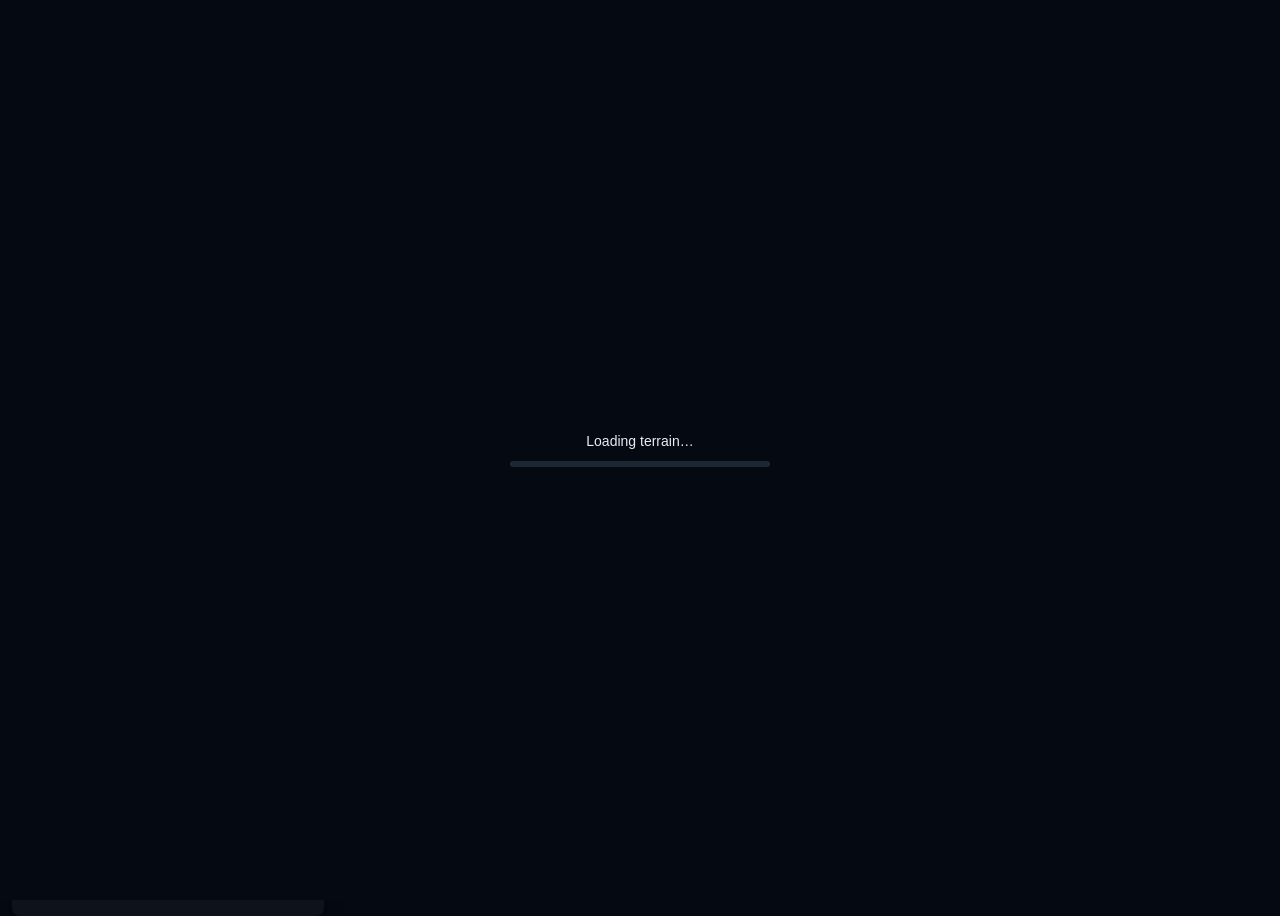
==== Viewer3D_NewLayout/index.html @ d9ae425f "New layout added for the viewer Co-Authored-By: Claude Sonnet 5 <noreply@anthropic.com> Claude-Sessi" ====
<!doctype html>
<html lang="en">
<head>
<meta charset="utf-8">
<meta name="viewport" content="width=device-width, initial-scale=1">
<title>Bathymetry 3D Viewer (New Layout)</title>
<link rel="stylesheet" href="./cesium/Widgets/widgets.css">
<link rel="stylesheet" href="./style.css">
<script>window.CESIUM_BASE_URL = './cesium/';</script>
<script src="./cesium/Cesium.js"></script>
</head>
<body>
  <div id="cesiumContainer"></div>

  <div id="panel">
    <div class="panel-title">Datasets</div>

    <div class="control-group">
      <details class="ds-section" id="dsSection-bathymetry" open>
        <summary>Bathymetry</summary>
        <div id="datasetList-bathymetry" class="ds-section-list"></div>
      </details>

      <details class="ds-section" id="dsSection-backscatter">
        <summary>Backscatter</summary>
        <div class="ds-section-note hint-text">Backscatter is an alternate colouring of a bathymetry dataset's own mesh, not a separate layer -- check a dataset below to show it, then pick Depth/Backscatter colouring.</div>
        <div class="radio-row">
          <label><input type="radio" name="colorMode" value="depth" checked> Depth</label>
          <label><input type="radio" name="colorMode" value="backscatter"> Backscatter</label>
        </div>
        <div id="datasetList-backscatter" class="ds-section-list"></div>
      </details>

      <details class="ds-section" id="dsSection-geophysics">
        <summary>Geophysics</summary>
        <div class="ds-section-note hint-text">Gravity, magnetics, crustal thickness and thermal anomaly grids from GMRT_regional/Geophysics_MGDS, draped on regional terrain for 3D context. Coloured by value, not elevation -- see each layer's legend for units.</div>
        <div id="datasetList-geophysics" class="ds-section-list"></div>
      </details>
    </div>

    <div class="control-group">
      <label>Legend</label>
      <div id="legendList"><div class="legend-empty">Check a dataset to see its colour scale.</div></div>
    </div>

    <div class="control-group">
      <label for="exagSlider">Vertical exaggeration: <span id="exagValue">2.0&times;</span></label>
      <input type="range" id="exagSlider" min="1" max="30" step="0.5" value="2">
    </div>

    <div class="control-group">
      <label><input type="checkbox" id="lightingToggle" checked> Relief shading (sun-lit normals)</label>
    </div>

    <div class="control-group">
      <div class="cam-hint">Drag with the mouse to move the camera: left-drag rotates/orbits, scroll or right-drag zooms, middle-drag (or ctrl+left-drag) tilts. The buttons below do the same thing if you prefer clicking.</div>
      <div class="cam-grid">
        <button id="rotateLeftBtn" title="Rotate left">&#8634;</button>
        <button id="tiltUpBtn" title="Tilt up">&#8593;</button>
        <button id="rotateRightBtn" title="Rotate right">&#8635;</button>
        <button id="zoomInBtn" title="Zoom in">+</button>
        <button id="tiltDownBtn" title="Tilt down">&#8595;</button>
        <button id="zoomOutBtn" title="Zoom out">&minus;</button>
      </div>
    </div>

    <div class="control-group">
      <button id="resetViewBtn">Reset view</button>
    </div>

    <div class="control-group" id="statsBox"></div>

    <div class="control-group" id="pickBox">Click the surface to read depth / backscatter at a point.</div>

    <div class="control-group">
      <label>Cross-section</label>
      <div class="track-buttons cross-section-buttons">
        <button id="crossSectionPickBtn">Pick 2 points</button>
        <button id="crossSectionClearBtn">Clear</button>
      </div>
      <div id="crossSectionStatus" class="hint-text"></div>
      <div class="hint-text">Profiles for every checked layer open in the panel across the bottom of the screen, not here -- see below the 3D view.</div>
    </div>

    <div class="control-group">
      <label>Track points (CSV upload)</label>
      <input type="file" id="trackCsvInput" accept=".csv,text/csv">
      <div class="track-buttons">
        <button id="clearTrackBtn">Clear points</button>
      </div>
      <div id="trackStatus" class="hint-text">Upload a CSV with lat/lon columns (optional name/label column, optional status column -- see legend below). Points snap onto the currently-visible seafloor surface.</div>
      <div id="trackLegend" class="track-legend"></div>
    </div>

    <div class="control-group">
      <label>Export</label>
      <div class="radio-row">
        <label><input type="radio" name="exportFormat" value="color" checked> Colour (picture)</label>
        <label><input type="radio" name="exportFormat" value="elevation"> Elevation (analysis)</label>
      </div>
      <div class="hint-text">"Colour" is an RGBA picture of the mesh (for GIS/visual reference). "Elevation" is a single-band float32 GeoTIFF of real depth/elevation in metres (NaN nodata) -- use this for slope/roughness/terrain analysis. Geophysics layers are skipped in Elevation format (they drape on borrowed terrain, not their own data).</div>
      <div class="radio-row" style="margin-top: 8px;">
        <label><input type="radio" name="exportRegionMode" value="entire" checked> Entire region</label>
        <label><input type="radio" name="exportRegionMode" value="select"> Select region</label>
      </div>
      <div id="exportRegionControls" class="track-buttons cross-section-buttons" style="display: none;">
        <button id="exportDrawRectBtn">Draw rectangle</button>
        <button id="exportClearRectBtn">Clear</button>
      </div>
      <div id="exportRegionStatus" class="hint-text" style="display: none;"></div>
      <button id="exportGeoTiffBtn">Export visible layers as GeoTIFF</button>
      <div id="exportStatus" class="hint-text">Exports a georeferenced 2D GeoTIFF of every checked (and format-eligible) dataset, composited coarse-to-fine. "Select region" drags a rectangle on the map to export just that area.</div>
    </div>
  </div>

  <div id="loading">
    <div id="loadingText">Loading terrain&hellip;</div>
    <div id="loadingBarOuter"><div id="loadingBarInner"></div></div>
  </div>

  <!-- New-layout profile dock: a big, full-width panel across the
       bottom of the screen (not the narrow sidebar) holding one spectrum-
       coloured profile per checked layer, shown once a cross-section is
       picked. See app.js's "Cross-section dock" section. -->
  <div id="crossSectionDock" class="cross-section-dock hidden">
    <div class="dock-header">
      <span class="dock-title">Cross-section profiles</span>
      <div class="dock-header-buttons">
        <button id="crossSectionDownloadCsvBtn" disabled>Download CSV</button>
        <button id="crossSectionDownloadPngBtn" disabled>Download PNG</button>
        <button id="crossSectionDockCloseBtn" title="Close (clears the cross-section)">&times;</button>
      </div>
    </div>
    <div id="crossSectionPlots" class="cross-section-plots-dock"></div>
  </div>

  <script src="./app.js"></script>
</body>
</html>
---- Viewer3D_NewLayout/style.css ----
html, body, #cesiumContainer {
  width: 100%;
  height: 100%;
  margin: 0;
  padding: 0;
  overflow: hidden;
  background: #050912;
  font-family: -apple-system, BlinkMacSystemFont, "Segoe UI", Helvetica, Arial, sans-serif;
}

#panel {
  position: absolute;
  top: 12px;
  left: 12px;
  width: 280px;
  max-height: calc(100vh - 24px);
  overflow-y: auto;
  background: rgba(15, 20, 28, 0.88);
  color: #e8ecf1;
  border-radius: 8px;
  padding: 14px 16px;
  font-size: 13px;
  line-height: 1.4;
  box-shadow: 0 4px 18px rgba(0,0,0,0.4);
  z-index: 10;
}

.panel-title {
  font-size: 14px;
  font-weight: 600;
  margin-bottom: 10px;
  color: #fff;
}

.control-group {
  margin-bottom: 12px;
}

.control-group label {
  display: block;
  margin-bottom: 4px;
  color: #b9c2cc;
}

.radio-row {
  display: flex;
  gap: 14px;
}

.radio-row label {
  display: inline-flex;
  align-items: center;
  gap: 4px;
  color: #e8ecf1;
  margin: 0;
}

select, button {
  width: 100%;
  box-sizing: border-box;
  background: #1c2733;
  color: #e8ecf1;
  border: 1px solid #34424f;
  border-radius: 4px;
  padding: 6px 8px;
  font-size: 13px;
}

button {
  cursor: pointer;
}

button:hover {
  background: #26333f;
}

button:disabled {
  opacity: 0.45;
  cursor: default;
}

button:disabled:hover {
  background: #1c2733;
}

input[type="range"] {
  width: 100%;
}

#statsBox, #pickBox {
  font-size: 12px;
  color: #9aa7b2;
  border-top: 1px solid #2b3742;
  padding-top: 8px;
  white-space: pre-line;
}

.ds-section {
  margin-bottom: 8px;
  border: 1px solid #2b3742;
  border-radius: 6px;
  background: rgba(22, 31, 41, 0.4);
  padding: 0 8px 8px 8px;
}

.ds-section:last-of-type {
  margin-bottom: 0;
}

.ds-section summary {
  cursor: pointer;
  padding: 8px 2px;
  font-size: 13px;
  font-weight: 600;
  color: #e8ecf1;
  list-style: none;
  display: flex;
  align-items: center;
  justify-content: space-between;
}

.ds-section summary::-webkit-details-marker {
  display: none;
}

.ds-section summary::after {
  content: "+";
  color: #7f8b97;
  font-weight: 400;
  font-size: 15px;
}

.ds-section[open] summary::after {
  content: "\2212";
}

.ds-section-note {
  margin-top: 0;
  margin-bottom: 6px;
}

.ds-section-list {
  display: flex;
  flex-direction: column;
  gap: 8px;
}

.ds-section-list:empty::before {
  content: "None yet.";
  font-size: 11px;
  color: #7f8b97;
}

.ds-row {
  background: #161f29;
  border: 1px solid #2b3742;
  border-radius: 5px;
  padding: 6px 8px;
}

.ds-row label {
  display: flex;
  align-items: flex-start;
  gap: 8px;
  margin: 0;
  cursor: pointer;
  color: #e8ecf1;
}

.ds-row input[type="checkbox"] {
  margin-top: 2px;
  flex: none;
}

.ds-label {
  font-size: 13px;
  line-height: 1.3;
}

.ds-meta {
  margin-top: 3px;
  margin-left: 22px;
  font-size: 11px;
  color: #7f8b97;
}

.cam-grid {
  display: grid;
  grid-template-columns: repeat(3, 1fr);
  gap: 6px;
}

.cam-grid button {
  font-size: 16px;
  padding: 6px 0;
}

.cam-hint {
  margin-top: 6px;
  font-size: 11px;
  color: #7f8b97;
  line-height: 1.35;
}

.hint-text {
  margin-top: 6px;
  font-size: 11px;
  color: #7f8b97;
  line-height: 1.35;
}

#legendList {
  display: flex;
  flex-direction: column;
  gap: 10px;
}

.legend-empty {
  font-size: 11px;
  color: #7f8b97;
}

.legend-row {
  background: #161f29;
  border: 1px solid #2b3742;
  border-radius: 5px;
  padding: 6px 8px;
}

.legend-title {
  font-size: 11px;
  color: #b9c2cc;
  margin-bottom: 4px;
  white-space: nowrap;
  overflow: hidden;
  text-overflow: ellipsis;
}

.legend-bar {
  width: 100%;
  height: 12px;
  border-radius: 2px;
  display: block;
}

.legend-labels {
  display: flex;
  justify-content: space-between;
  font-size: 10px;
  color: #7f8b97;
  margin-top: 3px;
}

/* ---- Draggable re-window handles on a legend colorbar (new-layout
   manual colour stretch) -- see buildLegendRow()/getActiveColorWindow() in
   app.js. The canvas always draws the FULL spectrum across the layer's full
   data range; the two handles mark the current [lo, hi] window that's
   actually mapped to colour on the mesh right now, and the dimmed strips
   outside them show what's currently clamped to the end colours. ---- */
.legend-track {
  position: relative;
  margin-top: 2px;
  padding: 7px 0;
  touch-action: none;
}

.legend-dim {
  position: absolute;
  top: 7px;
  height: 12px;
  background: rgba(5, 9, 18, 0.62);
  pointer-events: none;
  border-radius: 2px;
}

.legend-handle {
  position: absolute;
  top: 2px;
  width: 9px;
  height: 22px;
  margin-left: -5px;
  background: #e8ecf1;
  border: 1px solid #0b0b0b;
  border-radius: 3px;
  cursor: ew-resize;
  box-shadow: 0 1px 3px rgba(0,0,0,0.5);
}

.legend-handle:hover,
.legend-handle:focus {
  background: #4aa3ff;
  outline: none;
}

.legend-handle:active {
  background: #ffd400;
}

.legend-window-labels {
  display: flex;
  justify-content: space-between;
  font-size: 10px;
  color: #d3d9df;
  margin-top: 2px;
}

.legend-window-labels span {
  font-variant-numeric: tabular-nums;
}

.legend-reset-row {
  margin-top: 3px;
}

.legend-reset-btn {
  width: auto;
  background: none;
  border: none;
  color: #6fa8e0;
  font-size: 10px;
  padding: 0;
  cursor: pointer;
}

.legend-reset-btn:hover {
  color: #9cc4ee;
  background: none;
  text-decoration: underline;
}

.legend-reset-btn:disabled {
  color: #566370;
  cursor: default;
  text-decoration: none;
}

#trackCsvInput {
  width: 100%;
  box-sizing: border-box;
  background: #1c2733;
  color: #e8ecf1;
  border: 1px solid #34424f;
  border-radius: 4px;
  padding: 5px 6px;
  font-size: 12px;
}

.track-buttons {
  margin-top: 6px;
}

.cross-section-buttons {
  display: flex;
  gap: 6px;
  margin-top: 6px;
}

.cross-section-buttons button {
  flex: 1;
}

#exportGeoTiffBtn {
  margin-top: 8px;
}

/* ---- Cross-section profile dock (new layout): a big, full-width
   panel across the bottom of the screen, not the narrow sidebar -- see
   index.html and app.js's "Cross-section dock" section. ---- */
.cross-section-dock {
  position: absolute;
  left: 0;
  right: 0;
  bottom: 0;
  max-height: 38vh;
  background: rgba(11, 15, 22, 0.94);
  color: #e8ecf1;
  border-top: 1px solid #2b3742;
  box-shadow: 0 -4px 18px rgba(0,0,0,0.45);
  z-index: 15;
  display: flex;
  flex-direction: column;
}

.cross-section-dock.hidden {
  display: none;
}

.dock-header {
  display: flex;
  align-items: center;
  justify-content: space-between;
  padding: 8px 14px;
  border-bottom: 1px solid #2b3742;
  flex: none;
}

.dock-title {
  font-size: 13px;
  font-weight: 600;
  color: #fff;
}

.dock-header-buttons {
  display: flex;
  gap: 8px;
  align-items: center;
}

.dock-header-buttons button {
  width: auto;
  font-size: 12px;
  padding: 5px 10px;
}

#crossSectionDockCloseBtn {
  font-size: 15px;
  line-height: 1;
  padding: 4px 9px;
}

.cross-section-plots-dock {
  display: flex;
  flex-direction: row;
  flex-wrap: wrap;
  align-content: flex-start;
  gap: 10px;
  padding: 10px 14px 14px 14px;
  overflow-y: auto;
}

.cross-section-plot-dock {
  background: #10161f;
  border: 1px solid #2b3742;
  border-radius: 6px;
  padding: 4px;
  flex: 0 0 auto;
}

.cross-section-canvas-dock {
  display: block;
  border-radius: 4px;
}

.track-legend {
  display: flex;
  flex-direction: column;
  gap: 4px;
  margin-top: 8px;
}

.track-legend-row {
  display: flex;
  align-items: center;
  gap: 7px;
  font-size: 11px;
  color: #d3d9df;
}

.track-legend-swatch {
  width: 11px;
  height: 11px;
  min-width: 11px;
  border-radius: 50%;
  border: 1px solid rgba(255, 255, 255, 0.35);
  display: inline-block;
}

#loading {
  position: absolute;
  inset: 0;
  background: #050912;
  color: #e8ecf1;
  display: flex;
  flex-direction: column;
  align-items: center;
  justify-content: center;
  z-index: 20;
  font-size: 14px;
}

#loadingBarOuter {
  width: 260px;
  height: 6px;
  background: #1c2733;
  border-radius: 3px;
  margin-top: 12px;
  overflow: hidden;
}

#loadingBarInner {
  width: 0%;
  height: 100%;
  background: #4aa3ff;
  transition: width 0.2s;
}

#loading.hidden {
  display: none;
}
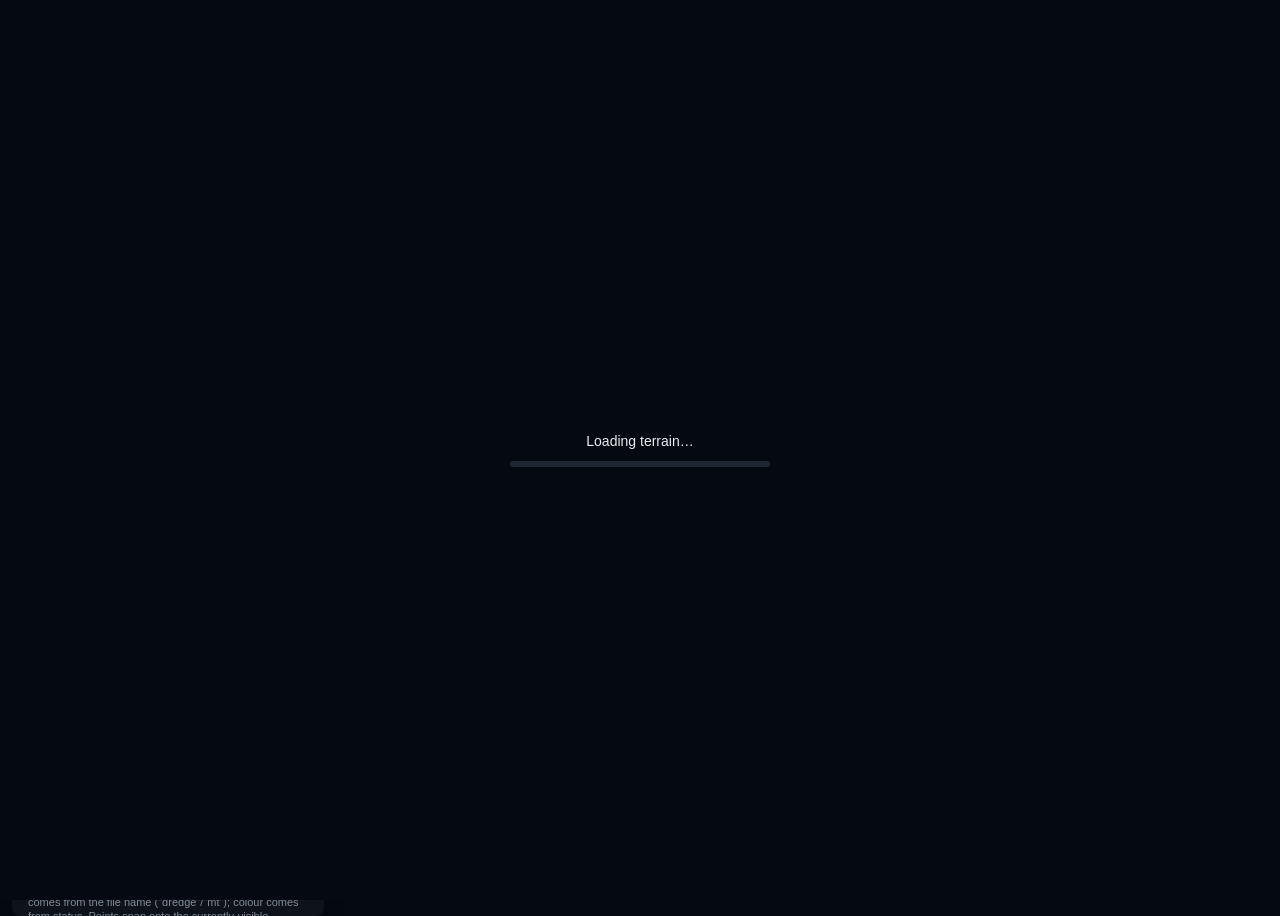
==== commit b213f728: "Track-point markers by type/status; drop old viewer from GitHub Viewer3D_NewLayout: track-point CSVs" ====
--- a/Viewer3D_NewLayout/index.html
+++ b/Viewer3D_NewLayout/index.html
@@ -84,11 +84,11 @@
 
     <div class="control-group">
       <label>Track points (CSV upload)</label>
-      <input type="file" id="trackCsvInput" accept=".csv,text/csv">
+      <input type="file" id="trackCsvInput" accept=".csv,text/csv" multiple>
       <div class="track-buttons">
         <button id="clearTrackBtn">Clear points</button>
       </div>
-      <div id="trackStatus" class="hint-text">Upload a CSV with lat/lon columns (optional name/label column, optional status column -- see legend below). Points snap onto the currently-visible seafloor surface.</div>
+      <div id="trackStatus" class="hint-text">Select one or more CSVs at once (e.g. MTsites.csv + DredgeSites.csv from MT_dredging_coords/) -- lat/lon columns required, status column optional. Marker shape comes from the file name ("dredge"/"mt"); colour comes from status. Points snap onto the currently-visible seafloor surface.</div>
       <div id="trackLegend" class="track-legend"></div>
     </div>
 
--- a/Viewer3D_NewLayout/style.css
+++ b/Viewer3D_NewLayout/style.css
@@ -465,6 +465,40 @@
   display: inline-block;
 }
 
+/* Shape-only legend swatches (Track points "Type" group) -- transparent
+   fill with just an outline, since these rows convey shape, not colour;
+   colour is already covered by the "Status" group above them. */
+.track-legend-swatch--circle {
+  background: transparent;
+  border-radius: 50%;
+  border: 1.5px solid #d3d9df;
+}
+
+.track-legend-swatch--diamond {
+  background: transparent;
+  border-radius: 0;
+  border: 1.5px solid #d3d9df;
+  transform: rotate(45deg);
+  /* rotating a square shrinks its visual footprint vs. the circle above it
+     (its corners point out where the circle's edge already sits) -- a touch
+     larger before rotating keeps the two swatches reading as the same size */
+  width: 9px;
+  height: 9px;
+}
+
+.track-legend-heading {
+  font-size: 10px;
+  font-weight: 600;
+  letter-spacing: 0.02em;
+  text-transform: uppercase;
+  color: #8f98a3;
+  margin-top: 8px;
+}
+
+.track-legend-heading:first-child {
+  margin-top: 0;
+}
+
 #loading {
   position: absolute;
   inset: 0;
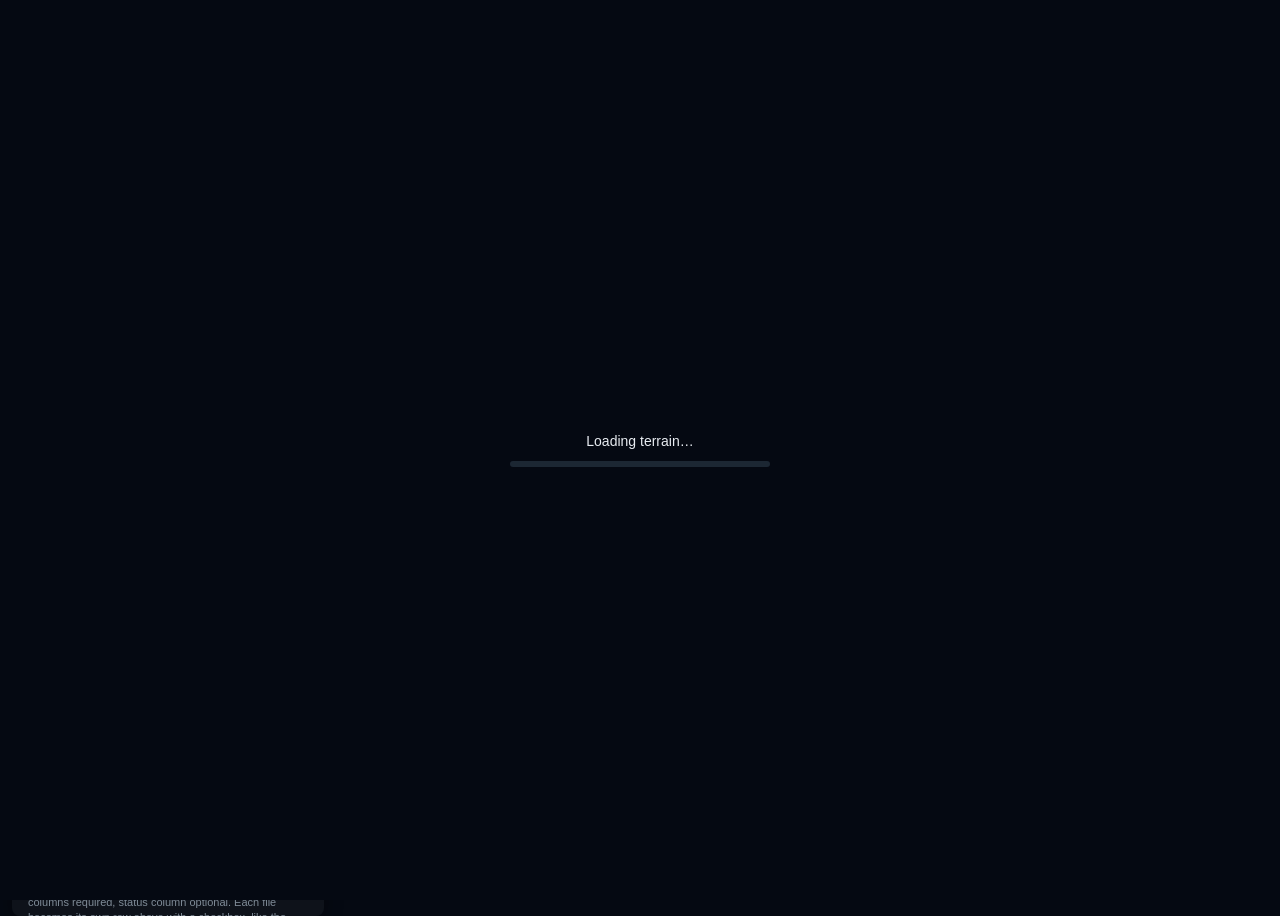
==== commit 8a7a5044: "Track points: per-file toggle list, fix MT filename detection Each loaded CSV now gets its own row (" ====
--- a/Viewer3D_NewLayout/index.html
+++ b/Viewer3D_NewLayout/index.html
@@ -88,7 +88,8 @@
       <div class="track-buttons">
         <button id="clearTrackBtn">Clear points</button>
       </div>
-      <div id="trackStatus" class="hint-text">Select one or more CSVs at once (e.g. MTsites.csv + DredgeSites.csv from MT_dredging_coords/) -- lat/lon columns required, status column optional. Marker shape comes from the file name ("dredge"/"mt"); colour comes from status. Points snap onto the currently-visible seafloor surface.</div>
+      <div id="trackLayerList" class="ds-section-list"></div>
+      <div id="trackStatus" class="hint-text">Select one or more CSVs at once (e.g. MTsites.csv + DredgeSites.csv from MT_dredging_coords/) -- lat/lon columns required, status column optional. Each file becomes its own row above with a checkbox, like the dataset layers -- loading a new file adds it alongside what's already there; loading the same file name again replaces just that one. Marker shape comes from the file name ("dredge"/"mt"); colour comes from status. Points snap onto the currently-visible seafloor surface.</div>
       <div id="trackLegend" class="track-legend"></div>
     </div>
 
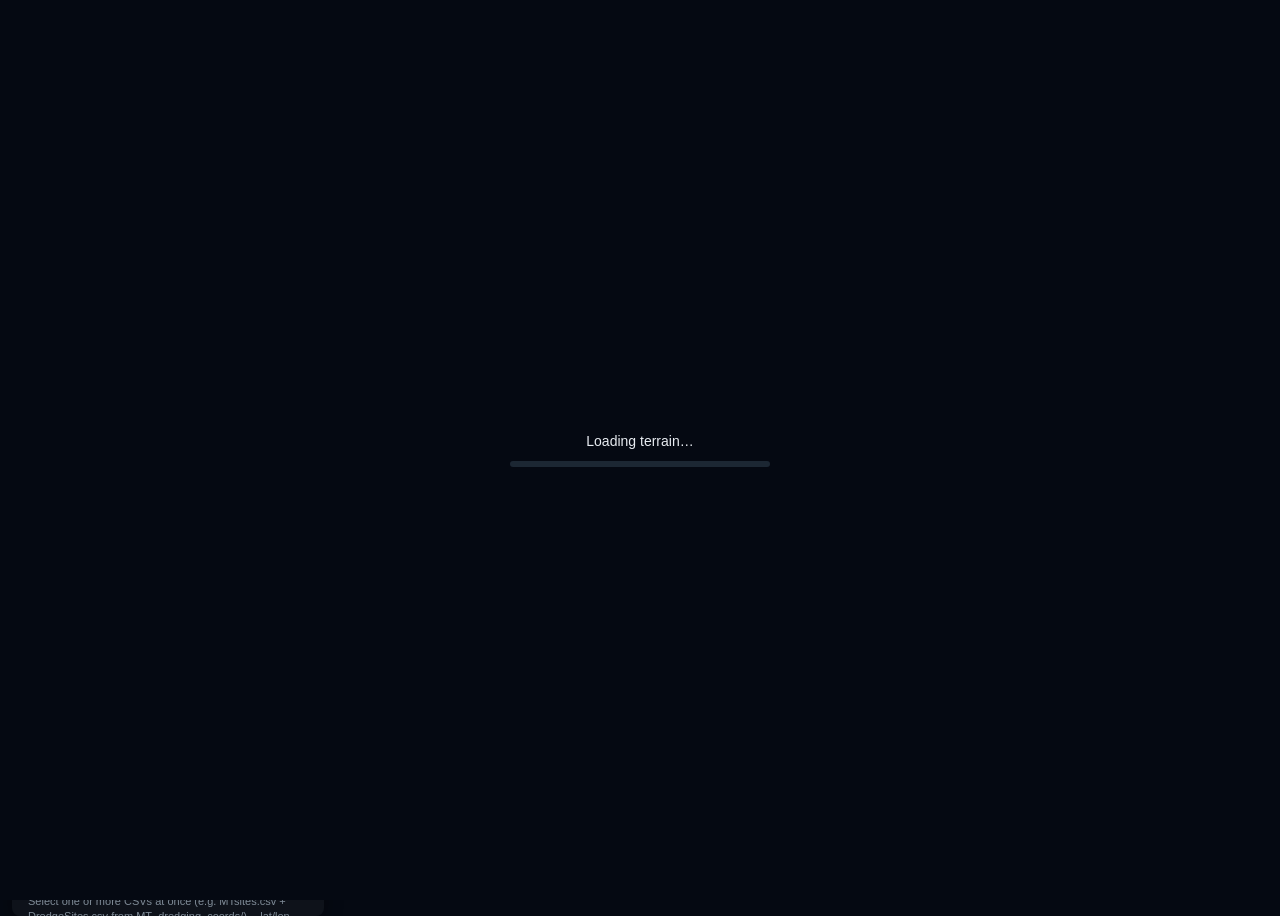
==== commit c96b79c6: "Viewer: previous-dredge layer, one-click planned sites, ship direction lines - Previous dredges (Sit" ====
--- a/Viewer3D_NewLayout/index.html
+++ b/Viewer3D_NewLayout/index.html
@@ -11,6 +11,7 @@
 </head>
 <body>
   <div id="cesiumContainer"></div>
+  <div id="trackTooltip" class="track-tooltip"></div>
 
   <div id="panel">
     <div class="panel-title">Datasets</div>
@@ -86,11 +87,34 @@
       <label>Track points (CSV upload)</label>
       <input type="file" id="trackCsvInput" accept=".csv,text/csv" multiple>
       <div class="track-buttons">
+        <button id="loadPlanSitesBtn">Load AT53-04 dredge + MT sites</button>
         <button id="clearTrackBtn">Clear points</button>
       </div>
       <div id="trackLayerList" class="ds-section-list"></div>
       <div id="trackStatus" class="hint-text">Select one or more CSVs at once (e.g. MTsites.csv + DredgeSites.csv from MT_dredging_coords/) -- lat/lon columns required, status column optional. Each file becomes its own row above with a checkbox, like the dataset layers -- loading a new file adds it alongside what's already there; loading the same file name again replaces just that one. Marker shape comes from the file name ("dredge"/"mt"); colour comes from status. Points snap onto the currently-visible seafloor surface.</div>
       <div id="trackLegend" class="track-legend"></div>
+    </div>
+
+    <div class="control-group">
+      <label><input type="checkbox" id="prevToggle"> Previous dredges (earlier cruises)</label>
+      <div class="radio-row">
+        <label><input type="radio" name="prevColor" value="glass" checked> Colour by recovery</label>
+        <label><input type="radio" name="prevColor" value="cruise"> Colour by cruise</label>
+      </div>
+      <div class="radio-row">
+        <label><input type="checkbox" id="prevTracks" checked> MV1007 dredge tracks</label>
+        <label><input type="checkbox" id="prevLabels"> Labels</label>
+      </div>
+      <div id="prevFilters" class="track-legend"></div>
+      <div id="prevStatus" class="hint-text"></div>
+      <div class="hint-text">104 stations from Site_Maps/Previous_Dredges_Compiled.csv (same symbols as the previous-dredge maps). Shape = cruise. By recovery: green = glass, grey = no glass, X = no rock. By cruise: filled = glass, open = no glass. Untick a row to hide it.</div>
+    </div>
+
+    <div class="control-group">
+      <label><input type="checkbox" id="shipToggle"> Show ship position (live GPS + heading)</label>
+      <div class="track-buttons"><button id="shipFlyBtn">Go to ship</button></div>
+      <div id="shipStatus" class="hint-text"></div>
+      <div class="hint-text">Optional. Needs the viewer started with <code>python3 run_viewer.py --ship-feed</code> (listens on UDP 55000 for GPS and 55001 for heading, NMEA). Updates once a minute while ticked.</div>
     </div>
 
     <div class="control-group">
--- a/Viewer3D_NewLayout/style.css
+++ b/Viewer3D_NewLayout/style.css
@@ -499,6 +499,42 @@
   margin-top: 0;
 }
 
+/* Order-colourbar legend swatches -- same light->dark stops as
+   TRACK_ORDER_RAMPS in app.js. A wider rounded bar reads as a ramp, unlike
+   the round/shape swatches above it. */
+.track-legend-swatch--gradient-dredge,
+.track-legend-swatch--gradient-mt {
+  width: 34px;
+  height: 11px;
+  min-width: 34px;
+  border-radius: 3px;
+  border: 1px solid rgba(255, 255, 255, 0.35);
+}
+
+.track-legend-swatch--gradient-dredge {
+  background: linear-gradient(to right, #ffffff, #00701a);
+}
+
+.track-legend-swatch--gradient-mt {
+  background: linear-gradient(to right, #fff200, #d0021b);
+}
+
+.track-tooltip {
+  position: absolute;
+  display: none;
+  top: 0;
+  left: 0;
+  pointer-events: none;
+  z-index: 20;
+  background: rgba(11, 15, 22, 0.94);
+  color: #eef1f4;
+  font-size: 12px;
+  padding: 4px 8px;
+  border-radius: 4px;
+  border: 1px solid rgba(255, 255, 255, 0.15);
+  white-space: nowrap;
+}
+
 #loading {
   position: absolute;
   inset: 0;
@@ -531,3 +567,16 @@
 #loading.hidden {
   display: none;
 }
+
+/* per-layer colour-map menu in the legend */
+.legend-palette-row { display: flex; gap: 8px; align-items: center; margin: 3px 0 4px; }
+.legend-palette { flex: 1; min-width: 0; font-size: 11px; background: #1b2633; color: #dfe7ef; border: 1px solid #3a4a5c; border-radius: 3px; padding: 2px 4px; }
+.legend-palette-rev { font-size: 11px; white-space: nowrap; color: #b9c6d3; }
+.legend-palette-note { font-size: 10.5px; color: #b9c6d3; margin-top: 2px; display: flex; align-items: center; gap: 5px; }
+.legend-land-swatch { display: inline-block; width: 14px; height: 9px; background: rgb(184,173,140); border: 1px solid #555; }
+
+/* previous-dredge layer */
+.track-tooltip { white-space: pre-line; max-width: 340px; }
+.prev-head { font-size: 11px; color: #9fb0c0; margin-top: 6px; }
+.prev-row { cursor: pointer; }
+.prev-swatch { width: 16px; height: 16px; }
